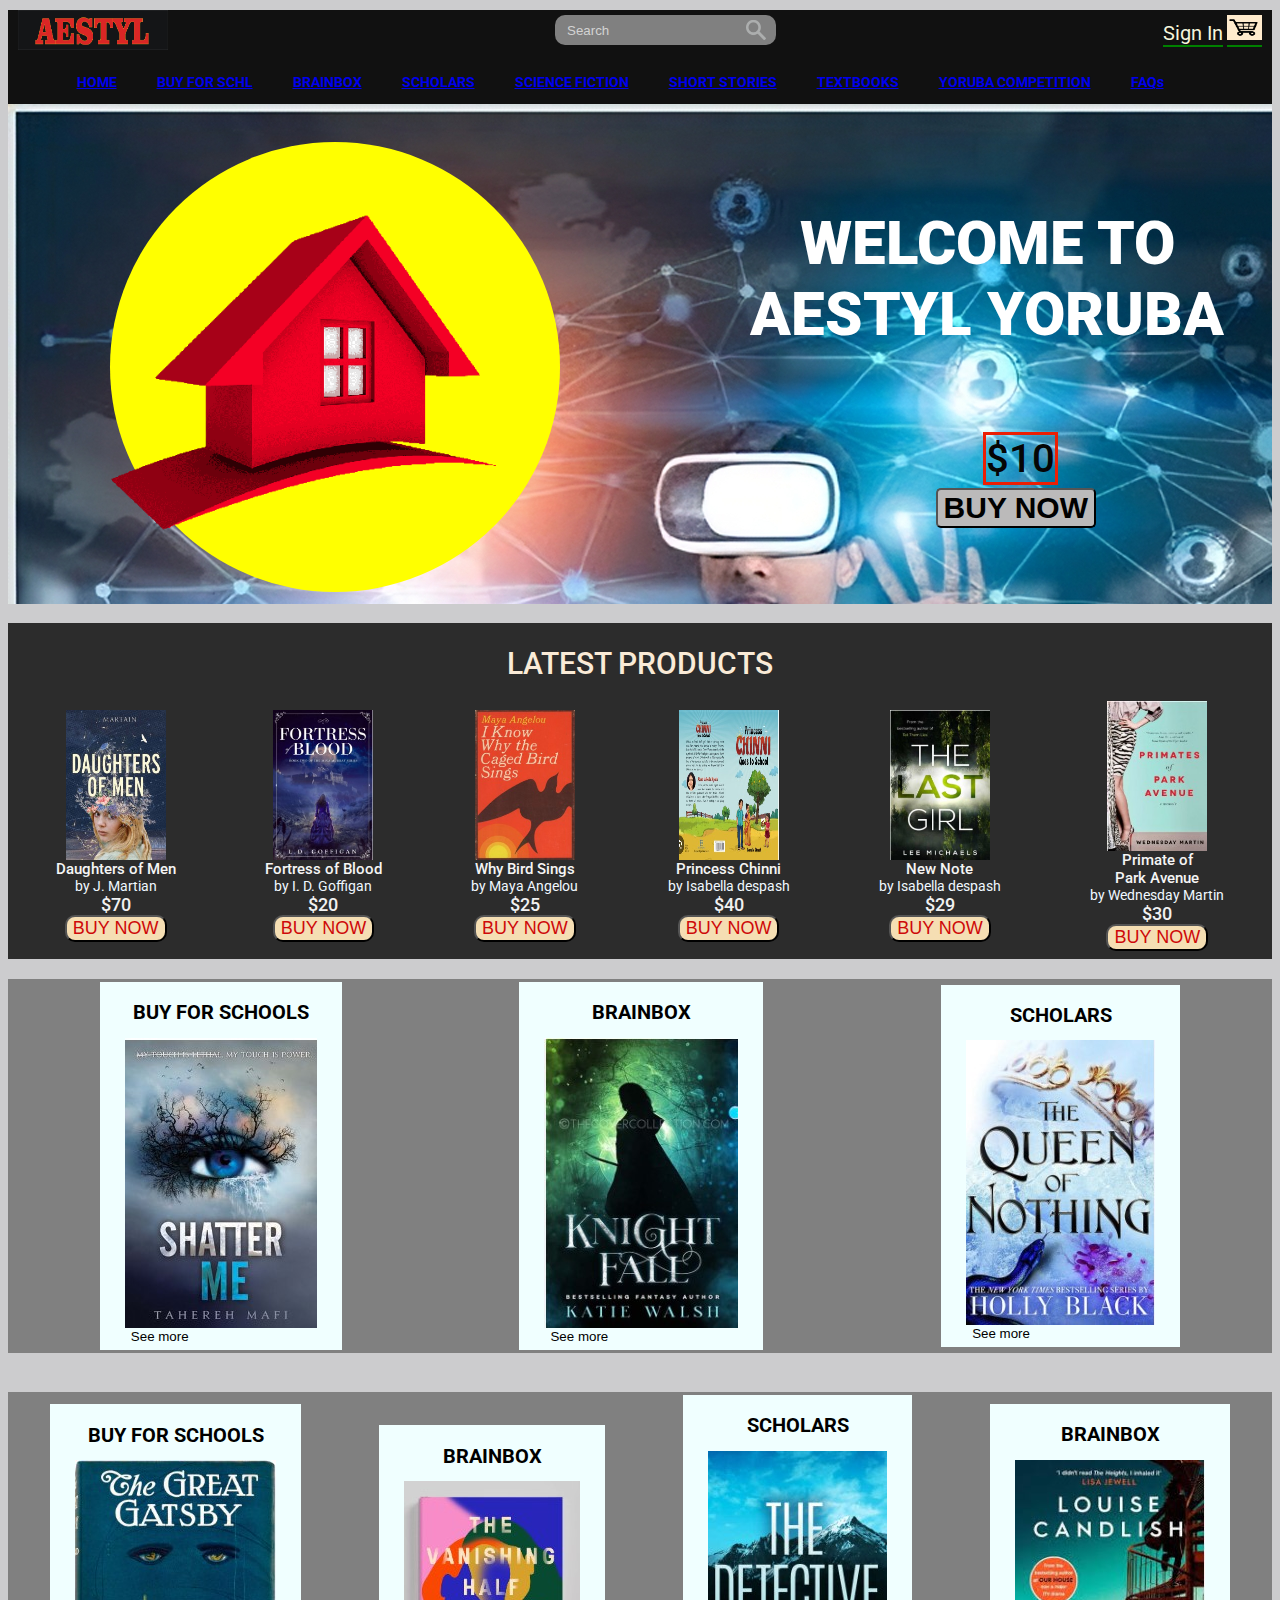
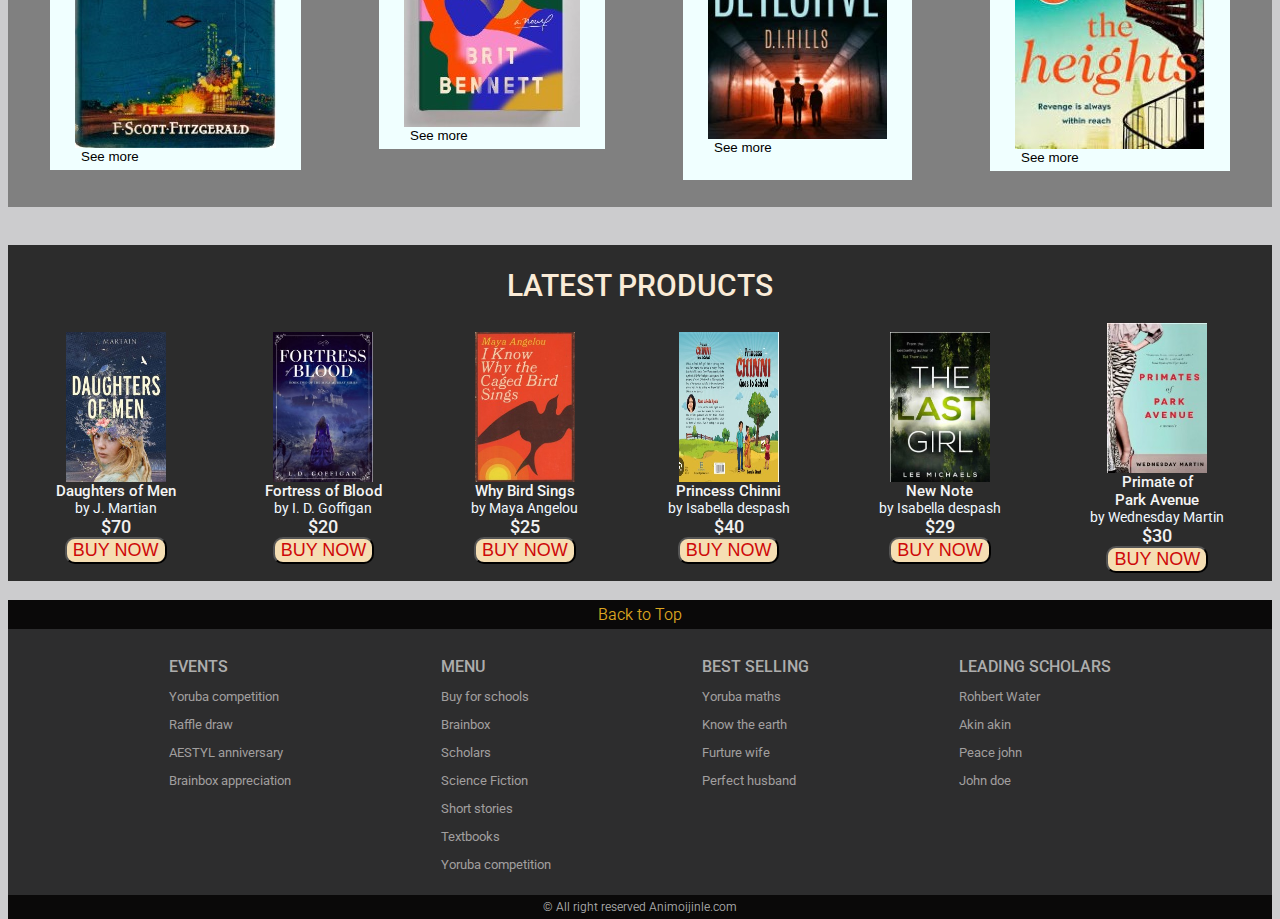
==== index.html @ e934ff87 "commit 1" ====
<html lang="en">
<head>
    <meta charset="UTF-8">
    <meta name="viewport" content="width=device-width, initial-scale=1.0">
    <title>AESTYL</title>
    <link href="https://fonts.googleapis.com/css2?family=Roboto:ital,wght@0,100;0,300;0,400;0,500;0,700;0,900;1,100;1,300;1,400;1,500;1,700;1,900&display=swap" rel="stylesheet">
    <link rel="stylesheet" href="style.css">
</head>
<body>
    <nav>
        <div class="navTop">
            <div class="navItem">
                <a href="#"><img src="./image/Navtop.JPG" width="150" height="40" alt="" class="logo"></a>
            </div>
            <div class="navItem">
                <div class="search1">
                    <input type="text" placeholder="Search" class="searchInput">
                    <img src="./image/search-icon-png-18.png" width="20" height="20" alt="" class="searchIcon">
                </div>
            </div>
            <div class="navItem">
                <span class="limitedOffer">Sign In</span>
                <span class="limitedOffer"><img src="./image/cart.png" alt=""  class="cart"></span>
                
            </div>
        </div>
        <div class="navBottom">
            <a href="index.html"><h3 class="menuItem">HOME</h3></a>
            <a href="buyfschool.html"><h3 class="menuItem">BUY FOR SCHL</h3></a>
            <a href="brainbox.html"><h3 class="menuItem">BRAINBOX</h3></a>
            <a href="scholars.html"><h3 class="menuItem">SCHOLARS</h3></a>
            <a href="sciencefict.html"><h3 class="menuItem">SCIENCE FICTION</h3></a>
            <a href="shortstory.html"><h3 class="menuItem">SHORT STORIES</h3></a>
            <a href="textbooks.html"><h3 class="menuItem">TEXTBOOKS</h3></a>
            <a href="yorubacompetition.html"><h3 class="menuItem">YORUBA COMPETITION</h3></a>
            <a href="faqs.html"><h3 class="menuItem">FAQs</h3></a>
        </div>
    </nav>
    <div class="slider">
        <div class="sliderWrapper">
            <div class="sliderItem">
                <img src="./image/home.png" alt="" class="sliderImage">
                <div class="sliderBg"></div>
                <h1 class="sliderTitle">WELCOME TO <br>AESTYL YORUBA</h1>
                <h2 class="sliderPrice">$10</h2>
                <button class="buybButton">BUY NOW</button>
            </div>
            <div class="sliderItem">
                <img src="./image/for schools.png" alt="" class="sliderImage">
                <div class="sliderBg"></div>
                <h1 class="sliderTitle">BUY FOR SCHOOLS <br>IMPACT A LIFE TODAY!</h1>
                <h2 class="sliderPrice">$500</h2>
                <button class="buybButton">BUY NOW</button>
            </div>
            <div class="sliderItem">
                <img src="./image/brainbox.png" alt="" class="sliderImage">
                <div class="sliderBg"></div>
                <h1 class="sliderTitle">BRAINBOX <br> THE ELITE GROUP</h1>
                <h2 class="sliderPrice">$100</h2>
                <button class="buybButton">BUY NOW</button>
            </div>
            <div class="sliderItem">
                <img src="./image/scholars.png" alt="" class="sliderImage">
                <div class="sliderBg"></div>
                <h1 class="sliderTitle">SCHOLARS <br>YORUBA SCHOLARS</h1>
                <h2 class="sliderPrice">$82</h2>
                <button class="buybButton">BUY NOW</button>
            </div>
            <div class="sliderItem">
                <img src="./image/science.png" alt="" class="sliderImage">
                <div class="sliderBg"></div>
                <h1 class="sliderTitle">SCIENCE FICTIONS <br>SCIENCE IN <BR>YORUBA LANGUAGE</h1>
                <h2 class="sliderPrice">$45</h2>
                <button class="buybButton">BUY NOW</button>
            </div>
            <div class="sliderItem">
                <img src="./image/short stories.png" alt="" class="sliderImage">
                <div class="sliderBg"></div>
                <h1 class="sliderTitle">SHORT STORY BOOKS <br>FOR YOUR CHILDREN</h1>
                <h2 class="sliderPrice">$22</h2>
                <button class="buybButton">BUY NOW</button>
            </div>
            <div class="sliderItem">
                <img src="./image/textook.png" alt="" class="sliderImage">
                <div class="sliderBg"></div>
                <h1 class="sliderTitle">TEXTBOOKS <br>FOR SCHOOLS</h1>
                <h2 class="sliderPrice">$156</h2>
                <button class="buybButton">BUY NOW</button>
            </div>
            <div class="sliderItem">
                <img src="./image/competition.png" alt="" class="sliderImage">
                <div class="sliderBg"></div>
                <h1 class="sliderTitle">WRITING COMPETITION<br>IN YORUBA <br>LANGUAGE</h1>
                <h2 class="sliderPrice">$2000</h2>
                <button class="buybButton">BUY NOW</button>
            </div>
        </div>
    </div><br>
    <div class="latest">
        <h1 class="latTitle">LATEST PRODUCTS</h1>
      <div class="lat">
        <div class="latestItem">
            <img src="./image/bk1.jpg" alt="" class="latestProImg"><br>
            <span class="latestProTitle">Daughters of Men</span><br>
            <span class="latestDesc">by J. Martian</span><br>
            <span class="latestProPrice">$70</span><br>
            <button class="latButton">BUY NOW</button>
        </div>
        <div class="latestItem">
            <img src="./image/bk2.jpg" alt="" class="latestProImg"><br>
            <span class="latestProTitle">Fortress of Blood</span><br>
            <span class="latestDesc">by I. D. Goffigan</span><br>
            <span class="latestProPrice">$20</span><br>
            <button class="latButton">BUY NOW</button>
        </div>
        <div class="latestItem">
            <img src="./image/bk3.jpg" alt="" class="latestProImg"><br>
            <span class="latestProTitle">Why Bird Sings</span><br>
            <span class="latestDesc">by Maya Angelou</span><br>
            <span class="latestProPrice">$25</span><br>
            <button class="latButton">BUY NOW</button>
        </div>
        <div class="latestItem">
            <img src="./image/bk4.jpg" alt="" class="latestProImg"><br>
            <span class="latestProTitle">Princess Chinni</span><br>
            <span class="latestDesc">by Isabella despash</span><br>
            <span class="latestProPrice">$40</span><br>
            <button class="latButton">BUY NOW</button>
        </div>
        <div class="latestItem">
            <img src="./image/bk7.jpg" alt="" class="latestProImg"><br>
            <span class="latestProTitle">New Note</span><br>
            <span class="latestDesc">by Isabella despash</span><br>
            <span class="latestProPrice">$29</span><br>
            <button class="latButton">BUY NOW</button>
        </div>
        <div class="latestItem">
            <img src="./image/bk6.jpg" alt="" class="latestProImg"><br>
            <span class="latestProTitle">Primate of <br>Park Avenue</span><br>
            <span class="latestDesc">by Wednesday Martin</span><br>
            <span class="latestProPrice">$30</span><br>
            <button class="latButton">BUY NOW</button>
        </div>
      </div>
    </div>
    <div class="categories">
       <div class="cate">
            <div class="categ">
               <h1 class="categoryTitle">BUY FOR SCHOOLS</h1>
               <div class="buyfSchItem">
                 <img src="./image/bk10.jpg" alt="" class="prodIcon"><br>
                 <button class="seeMore">See more</button>
               </div>
            </div>
       
           <div class="categ">
               <h1 class="categoryTitle">BRAINBOX</h1>
               <div class="buyfSchItem">
                 <img src="./image/bk11.jpg" alt="" class="prodIcon"><br>
                 <button class="seeMore">See more</button>
               </div>
           </div>

           <div class="categ">
              <h1 class="categoryTitle">SCHOLARS</h1>
              <div class="buyfSchItem">
                 <img src="./image/bk14.jpg" alt="" class="prodIcon"><br>
                 <button class="seeMore">See more</button>
           </div>
       </div>
       
    </div><br>
    <div class="categories">
        <div class="cate">
            <div class="categ">
               <h1 class="categoryTitle">BUY FOR SCHOOLS</h1>
               <div class="buyfSchItem">
                  <img src="./image/bk15.jpg" alt="" class="prodIcon"><br>
                  <button class="seeMore">See more</button>
               </div>
            </div>
    
            <div class="categ">
               <h1 class="categoryTitle">BRAINBOX</h1>
               <div class="buyfSchItem">
                  <img src="./image/bk16.jpg" alt="" class="prodIcon"><br>
                  <button class="seeMore">See more</button>
               </div>
            </div>
 
           <div class="categ">
               <h1 class="categoryTitle">SCHOLARS</h1>
               <div class="buyfSchItem">
                   <img src="./image/bk17.jpg" alt="" class="prodIcon"><br>
                   <button class="seeMore">See more</button>
               </div><br>  
           </div>
           <div class="categ">
            <h1 class="categoryTitle">BRAINBOX</h1>
            <div class="buyfSchItem">
               <img src="./image/bk18.jpg" alt="" class="prodIcon"><br>
               <button class="seeMore">See more</button>
            </div>
         </div>
         </div>
    </div>
    <div class="space"></div>
    <br><br>
    <div class="latest">
        <h1 class="latTitle">LATEST PRODUCTS</h1>
      <div class="lat">
        <div class="latestItem">
            <img src="./image/bk1.jpg" alt="" class="latestProImg"><br>
            <span class="latestProTitle">Daughters of Men</span><br>
            <span class="latestDesc">by J. Martian</span><br>
            <span class="latestProPrice">$70</span><br>
            <button class="latButton">BUY NOW</button>
        </div>
        <div class="latestItem">
            <img src="./image/bk2.jpg" alt="" class="latestProImg"><br>
            <span class="latestProTitle">Fortress of Blood</span><br>
            <span class="latestDesc">by I. D. Goffigan</span><br>
            <span class="latestProPrice">$20</span><br>
            <button class="latButton">BUY NOW</button>
        </div>
        <div class="latestItem">
            <img src="./image/bk3.jpg" alt="" class="latestProImg"><br>
            <span class="latestProTitle">Why Bird Sings</span><br>
            <span class="latestDesc">by Maya Angelou</span><br>
            <span class="latestProPrice">$25</span><br>
            <button class="latButton">BUY NOW</button>
        </div>
        <div class="latestItem">
            <img src="./image/bk4.jpg" alt="" class="latestProImg"><br>
            <span class="latestProTitle">Princess Chinni</span><br>
            <span class="latestDesc">by Isabella despash</span><br>
            <span class="latestProPrice">$40</span><br>
            <button class="latButton">BUY NOW</button>
        </div>
        <div class="latestItem">
            <img src="./image/bk7.jpg" alt="" class="latestProImg"><br>
            <span class="latestProTitle">New Note</span><br>
            <span class="latestDesc">by Isabella despash</span><br>
            <span class="latestProPrice">$29</span><br>
            <button class="latButton">BUY NOW</button>
        </div>
        <div class="latestItem">
            <img src="./image/bk6.jpg" alt="" class="latestProImg"><br>
            <span class="latestProTitle">Primate of <br>Park Avenue</span><br>
            <span class="latestDesc">by Wednesday Martin</span><br>
            <span class="latestProPrice">$30</span><br>
            <button class="latButton">BUY NOW</button>
        </div>
      </div>
    </div><br>
  <div class="bottom">
    <div class="bottomFlex"></div>
       <h3 class="bkTop">Back to Top</h3>
       <div class="bottomMenu">
           <div class="row1">
               <h2 class="rowTitle">EVENTS</h2>
               <div class="row">
                   <h3 class="rowItem">Yoruba competition</h3>
                   <h3 class="rowItem">Raffle draw</h3>
                   <h3 class="rowItem">AESTYL anniversary</h3>
                   <h3 class="rowItem">Brainbox appreciation</h3>
               </div>
           </div>
           <div class="row1">
               <h2 class="rowTitle">MENU</h2>
               <div class="row">
                   <h3 class="rowItem">Buy for schools</h3>
                   <h3 class="rowItem">Brainbox</h3>
                   <h3 class="rowItem">Scholars</h3>
                   <h3 class="rowItem">Science Fiction</h3>
                   <h3 class="rowItem">Short stories</h3>
                   <h3 class="rowItem">Textbooks</h3>
                   <h3 class="rowItem">Yoruba competition</h3>
               </div>
           </div>
           <div class="row1">
               <h2 class="rowTitle">BEST SELLING</h2>
               <div class="row">
                   <h3 class="rowItem">Yoruba maths</h3>
                   <h3 class="rowItem">Know the earth</h3>
                   <h3 class="rowItem">Furture wife</h3>
                   <h3 class="rowItem">Perfect husband</h3>
               </div>
           </div>
           <div class="row1">
               <h2 class="rowTitle">LEADING SCHOLARS</h2>
               <div class="row">
                   <h3 class="rowItem">Rohbert Water</h3>
                   <h3 class="rowItem">Akin akin</h3>
                   <h3 class="rowItem">Peace john</h3>
                   <h3 class="rowItem">John doe</h3>
               </div>
           </div>
       </div>
       <h3 class="copywrite">© All right reserved Animoijinle.com</h3>
    </div>

</body>
</html>
---- style.css ----
body{
    font-family: 'Roboto', sans-serif;
    padding: 0px;
    background-color: #ccccce;
}

nav {
    background-color: #111;
    padding: 20px, 60px;
}

.navTop {
    display: flex;
    justify-content: space-between;
    align-items: center;
    margin: 10px;
}

.search1{
    display: flex;
    align-items: center;
    background-color: gray;
    padding: 5px 10px;
    border-radius: 10px;
}
.searchInput{
    border: none;
    background-color: transparent;
}

.searchInput::placeholder{
    color: lightgrey;
}

.limitedOffer{
    color: beige;
    text-align: center;
    justify-items: center;
    font-size: 20px;
    border-bottom: 2px solid green;
    cursor: pointer;
}

.cart{
    width: 35;
    height: 25;
    background-color: blanchedalmond;
    border-radius: 5;
}

.navBottom{
    display: flex;
    justify-content: center;
    align-items: center;
    color: rgb(252, 181, 3);
    font-size: 12;
    margin-top: 0;
    
}

.menuItem{
    margin-right: 40px;
    cursor: pointer;
}
.menuItem:hover{
    color:rgb(241, 241, 241)
}
.slider{
    background: url("./image/scienceN.png");
    /*clip-path: polygon(0 0, 100% 6%, 100% 99%, 0 88%);*/
    background-repeat: no-repeat;
    height: 500px;
}

.sliderWrapper{
    display: flex;
    width: 800vw;
  
}

.sliderItem{
    width: 100vw;
    align-items: center;
    justify-content: center;
    position: relative;
}

.sliderTitle{
    position: absolute;
    top: 5vw;
    right: 5%;
    color: rgb(255, 255, 255);
    font-size: 60;
    font-weight: 900;
    text-shadow: 2px black;
    text-align: center;
}

.sliderItem:nth-child(1) .sliderImage{
    position: absolute;
    top: 3vw;
    left: 6vw;
}
.sliderItem:nth-child(2) .sliderImage{
    position: absolute;
    top: 5vw;
    left: 8vw;
}
.sliderItem:nth-child(3) .sliderImage{
    position: absolute;
    top: 8vw;
    left: 8vw;
}
.sliderItem:nth-child(5) .sliderImage{
    position: absolute;
    top: 3vw;
    left: 8vw;
}


.sliderPrice{
    position: absolute;
    top: 23vw;
    right: 18%;
    color: rgb(5, 5, 5);
    font-size: 40;
    font-weight: 500;
    text-align: center;
    border: 3px solid rgb(235, 31, 4);
    
}

.sliderImage{
    position: absolute;   
    top: 10%;
    left: 6%;
    width: 33vw;
    z-index: 1;
}

.sliderBg{
    width: 450px;
    height: 450px;
    position: absolute;
    top: 3vw;
    left: 8%;
    border-radius: 50%;
    
}
.sliderItem:nth-child(1) .sliderBg{
    background-color: yellow;
}
.sliderItem:nth-child(2) .sliderBg{
    background-color: rgb(44, 138, 155);
}
.sliderItem:nth-child(3) .sliderBg{
    background-color: rgb(224, 141, 32);
}
.sliderItem:nth-child(4) .sliderBg{
    background-color: rgb(117, 19, 19);
}
.sliderItem:nth-child(5) .sliderBg{
    background-color: rgb(12, 134, 67);
}
.sliderItem:nth-child(6) .sliderBg{
    background-color: rgb(119, 79, 114);
}
.sliderItem:nth-child(7) .sliderBg{
    background-color: rgb(32, 235, 235);
}
.sliderItem:nth-child(8) .sliderBg{
    background-color: rgb(139, 235, 31);
}

.buybButton {
    position: absolute;
    top: 30vw;
    right: 15%;
    font-size: 30;
    font-weight: 600;
    text-align: center;
    border: 1 solid gray;
    border-radius: 5px;
    cursor: pointer;
    background-color: rgb(187, 186, 186);
}

.buybButton:hover {
    color: azure;
    background-color: black;
}

.latest {
    display: flexbox;
    height: 330px;
    align-items: center;
    justify-content: center;
    padding: 3px;
    background: rgb(44, 44, 44);
}

.latTitle{
    text-align: center;
    font-size: 30;
    font-weight: 500;
    color: antiquewhite;
}
.lat {
    display: flex;
    flex-direction: row;
    align-items: center;
    justify-content: space-around;
}

.latestItem{
    align-items: center;
    text-align: center;
    justify-content: center;
}
.latestProImg{
    width: 100px;
    height: 150px;
}

.latestProTitle{
    font-size: 15;
    font-weight: 500;
    color: whitesmoke;
    text-align: center;
}

.latestDesc{
    font-size: 14;
    color: aliceblue;
    text-align: center;
}

.latestProPrice{
    font-size: 18;
    font-weight: 500;
    color: rgb(241, 241, 241)
}

.latButton{
    background-color: wheat;
    color: rgb(206, 9, 9);
    text-align: center;
    border: 1 solid #111;
    border-radius: 10px;
    font-weight: 500;
    font-size: 18;
}

.latButton:hover{
    background-color: rgb(170, 3, 3);
    color: rgb(253, 253, 255);
}

.categories {
    display: flexbox;
    align-items: flex-start;
    justify-content: space-around;
    height: 165px;
    padding-top: 10px;
    margin-top: 10px;
    background-color: linear-gradient(rgb(201, 49, 49) rgb(99, 20, 20));
}

.cate {
    display: flex;
    align-items: center;
    justify-content: space-around;
    padding: 3px;
    background-color: gray;

}

.categ {
    background-color: azure;
    padding: 5px 25px;
    align-items: center;
    justify-content: center;
}

.categoryTitle{
    font-size: 20;
    text-align: center;
}

.seeMore {
    font: 15;
    font-weight: 400;
    background-color: transparent;
    border: none;
    cursor: pointer;
    position: aboslute;
    right: 5%;
}

.seeMore:hover{
    color: goldenrod;
}

.space{
    height: 250px;
    background-color: gray;
}
.bottomFlex{
    display: flexbox;
    background-color: #111;
    justify-content: center;
    align-items: center;
}
.bkTop{
    font-size: 16;
    font-weight: 350;
    height: auto;
    background-color: #0a0909;
    padding: 5px;
    margin: 0px;
    color: goldenrod;
    text-align: center;
}

.bottomMenu{
    display: flex;
    padding: 10px;
    align-items: start;
    justify-content: space-evenly;
    background-color: #2d2d2e;
    position: relative;
}

.row1{
    align-items: center;
    justify-content: center;
    padding-top: 5px;
}

.rowTitle{
    font-size: 16;
    font-weight: 500;
    color: rgb(173, 173, 173);
}

.rowItem {
    font-size: 13;
    font-weight: 400;
    color: rgb(161, 159, 159);
}

.copywrite{
    font-size: 12;
    font-weight: 350;
    height: auto;
    background-color: #0a0909;
    padding: 5px;
    margin: 0;
    color: rgb(173, 173, 173);
    text-align: center;
}
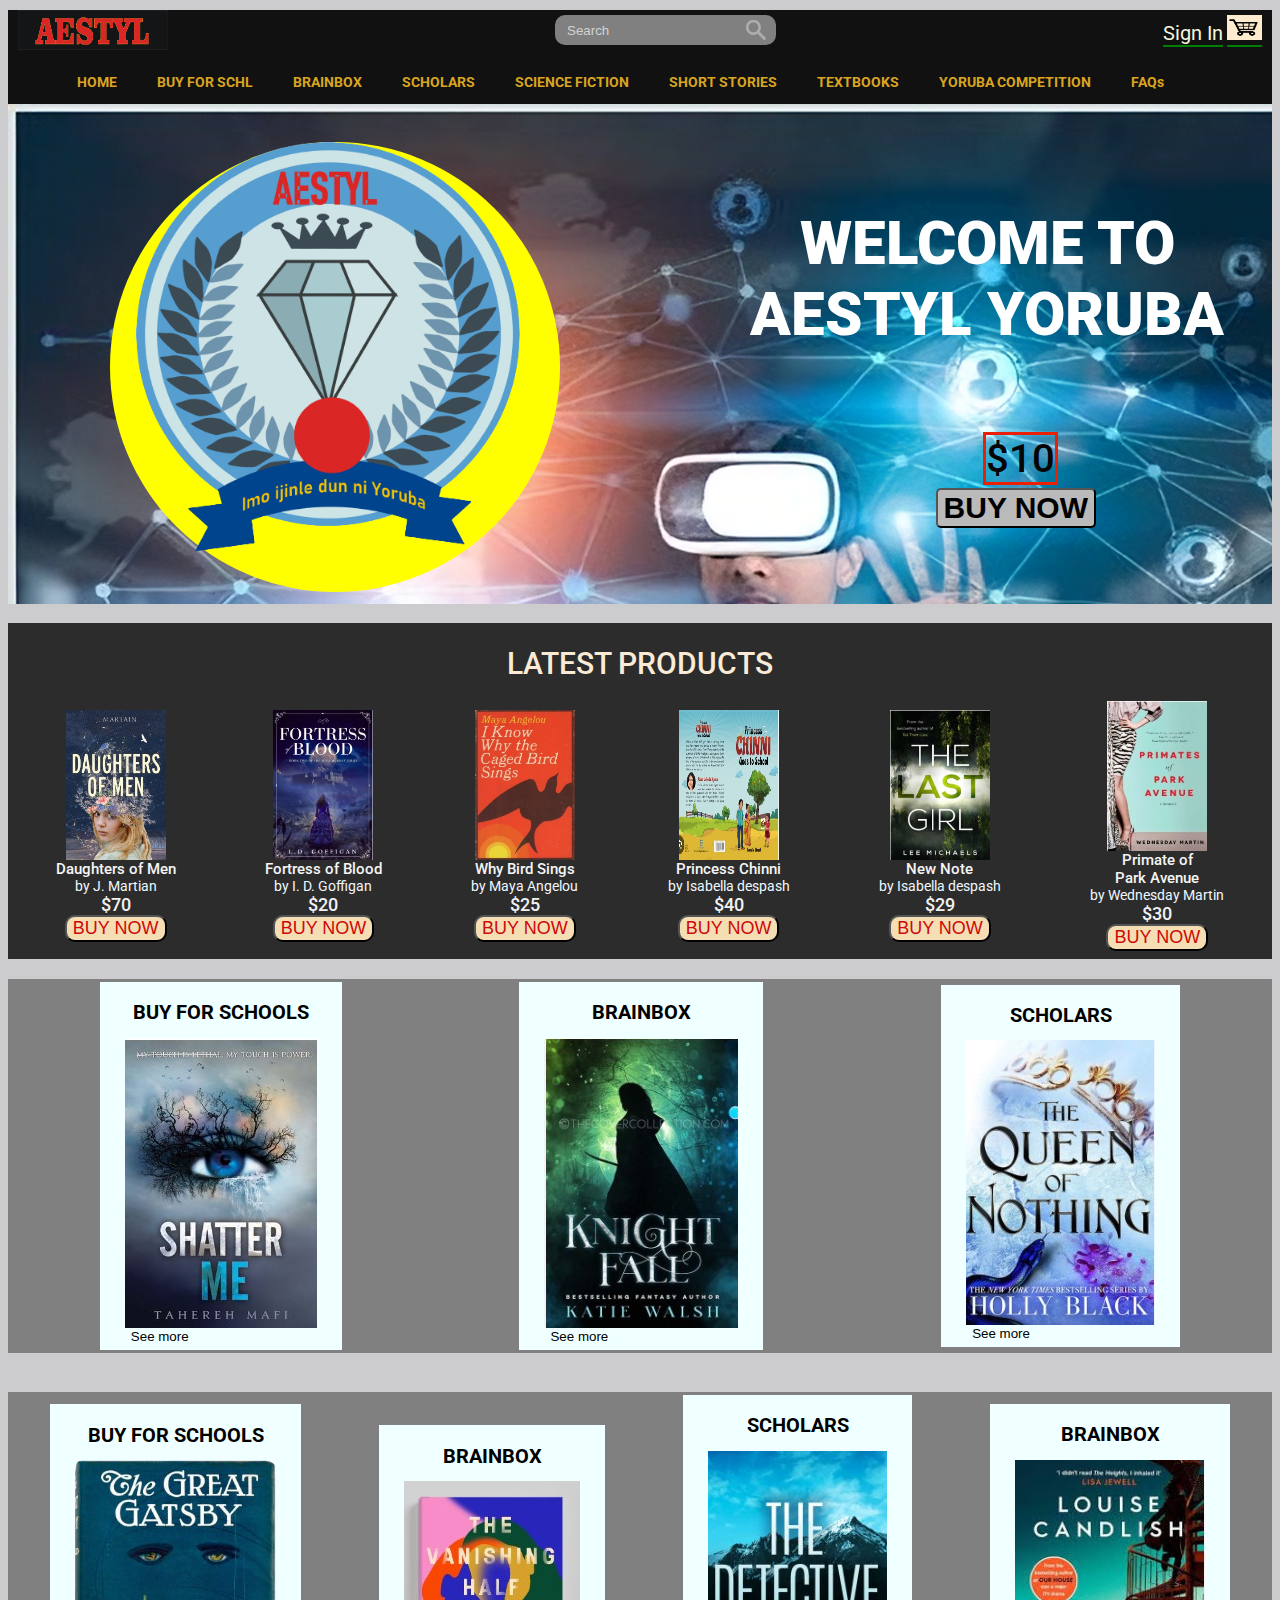
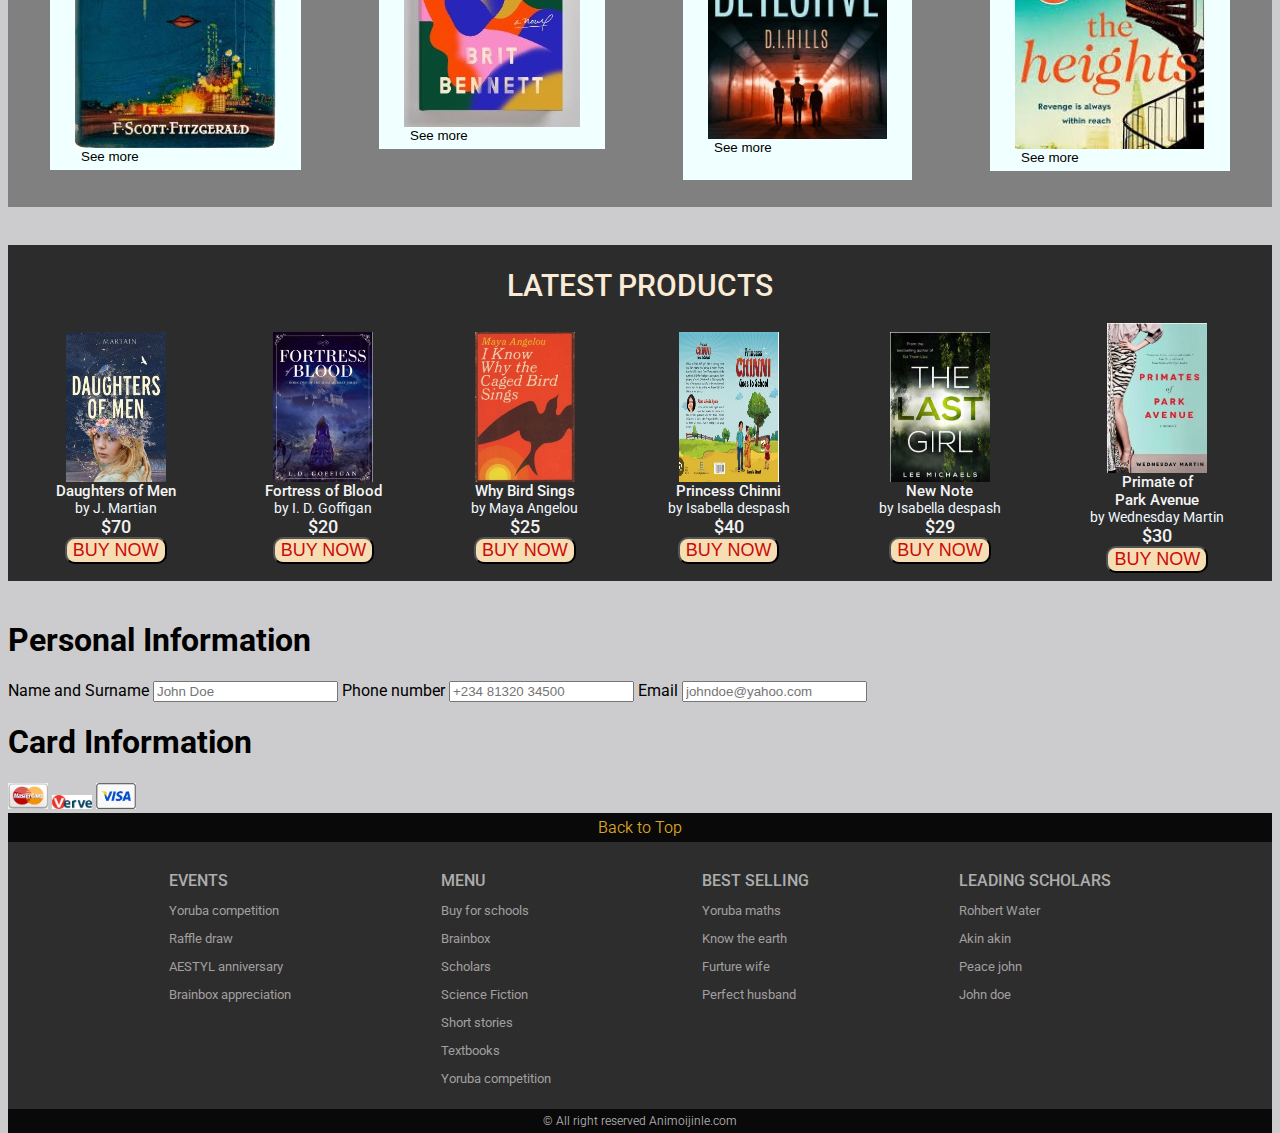
==== commit 158654ba: "Add files via upload" ====
--- a/index.html
+++ b/index.html
@@ -39,7 +39,7 @@
     <div class="slider">
         <div class="sliderWrapper">
             <div class="sliderItem">
-                <img src="./image/home.png" alt="" class="sliderImage">
+                <img src="./AESTYL_LOGO-removebg-preview (1).png" alt="" class="sliderImage">
                 <div class="sliderBg"></div>
                 <h1 class="sliderTitle">WELCOME TO <br>AESTYL YORUBA</h1>
                 <h2 class="sliderPrice">$10</h2>
@@ -253,6 +253,21 @@
         </div>
       </div>
     </div><br>
+    <div class="payment">
+        <h1 class="payTitle">Personal Information</h1>
+        <label for="name and surname">Name and Surname</label>
+        <input type="text" placeholder="John Doe" class="payInput">
+        <label for="phone number">Phone number</label>
+        <input type="text" placeholder="+234 81320 34500" class="payInput">
+        <label for="email">Email</label>
+        <input type="text" placeholder="johndoe@yahoo.com" class="payInput">
+        <h1 class="payTitle">Card Information</h1>
+        <div class="cardIcon">
+            <img src="./image/mastercard.png" alt="" width="40" class="cardIcon">
+            <img src="./image/verve.png" alt="" width="40" class="cardIcon">
+            <img src="./image/VISA.jpg" alt="" width="40" class="cardIcon">
+        </div>
+    </div>
   <div class="bottom">
     <div class="bottomFlex"></div>
        <h3 class="bkTop">Back to Top</h3>
--- a/style.css
+++ b/style.css
@@ -53,7 +53,7 @@
     display: flex;
     justify-content: center;
     align-items: center;
-    color: rgb(252, 181, 3);
+    color: rgb(238, 195, 6);
     font-size: 12;
     margin-top: 0;
     
@@ -66,6 +66,12 @@
 .menuItem:hover{
     color:rgb(241, 241, 241)
 }
+
+a {
+    text-decoration: none;
+    color: goldenrod;
+}
+
 .slider{
     background: url("./image/scienceN.png");
     /*clip-path: polygon(0 0, 100% 6%, 100% 99%, 0 88%);*/
@@ -137,7 +143,15 @@
     left: 6%;
     width: 33vw;
     z-index: 1;
-}
+    
+}
+
+.sliderItem:nth-child(1) .sliderImage{
+        position: absolute;
+        bottom:50%;
+        left: 10%;
+        width: 30vw;
+    }
 
 .sliderBg{
     width: 450px;
